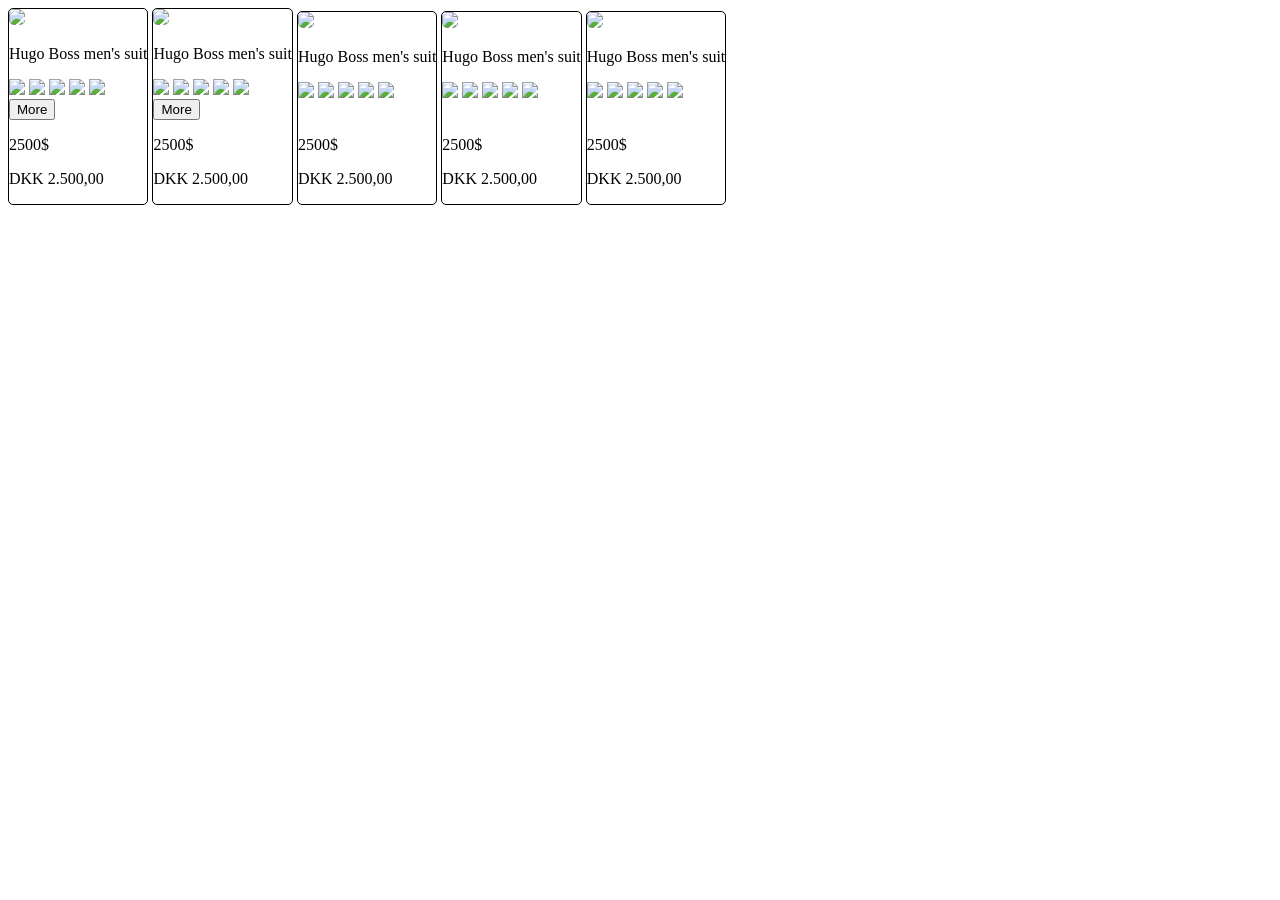
==== product.html @ 5f51a4f7 "product page" ====
<!DOCTYPE html>
<html lang="en">
<head>
    <meta charset="UTF-8">
    <meta http-equiv="X-UA-Compatible" content="IE=edge">
    <meta name="viewport" content="width=device-width, initial-scale=1.0">
    <!-- <meta name="keywords" content="">
    <meta name="description" content=" ">
    <link rel="shortcut icon" href="assets/img/favicon.ico" type="image/x-icon"> -->
    <!-- import font -->
    <link href="https://fonts.googleapis.com/css2?family=Montserrat:wght@500&family=Nunito&display=swap"
    rel="stylesheet">
    <!-- import font awesome -->
    <link rel="stylesheet" href="assets/css/all.min.css">
    <!-- import main style -->
    <link rel="stylesheet" href="assets/sass/main.css">
 
    <title> </title>
</head>
<body>
   <div>
 <div class="card" id="card">
   
   </div>
   
   </div>
    <!-- jquery lib -->
    <script src="assets/js/jquery-3.6.0.min.js"></script>
     <!-- my js file -->
     <script src="assets/js/script.js"></script>

</body>
</html>
---- assets/sass/main.css ----
.card-items {
  border: 1px black solid;
  display: inline-block;
  border-radius: 5px;
  
}

.image {
  border-radius: 5px;
  margin-bottom: 0;
  position: static;
}
.hide{
  visibility:hidden
}
.small-items {
  display: inline-block;
}/*# sourceMappingURL=main.css.map */


@media only screen and (max-width: 600px) {
  .small-items {
    display: inline-block;
  }
  .image{
    height: 50%;
  }
}

@media only screen and (min-width: 600px) {
  .small-items {
    display: inline;
  }
}
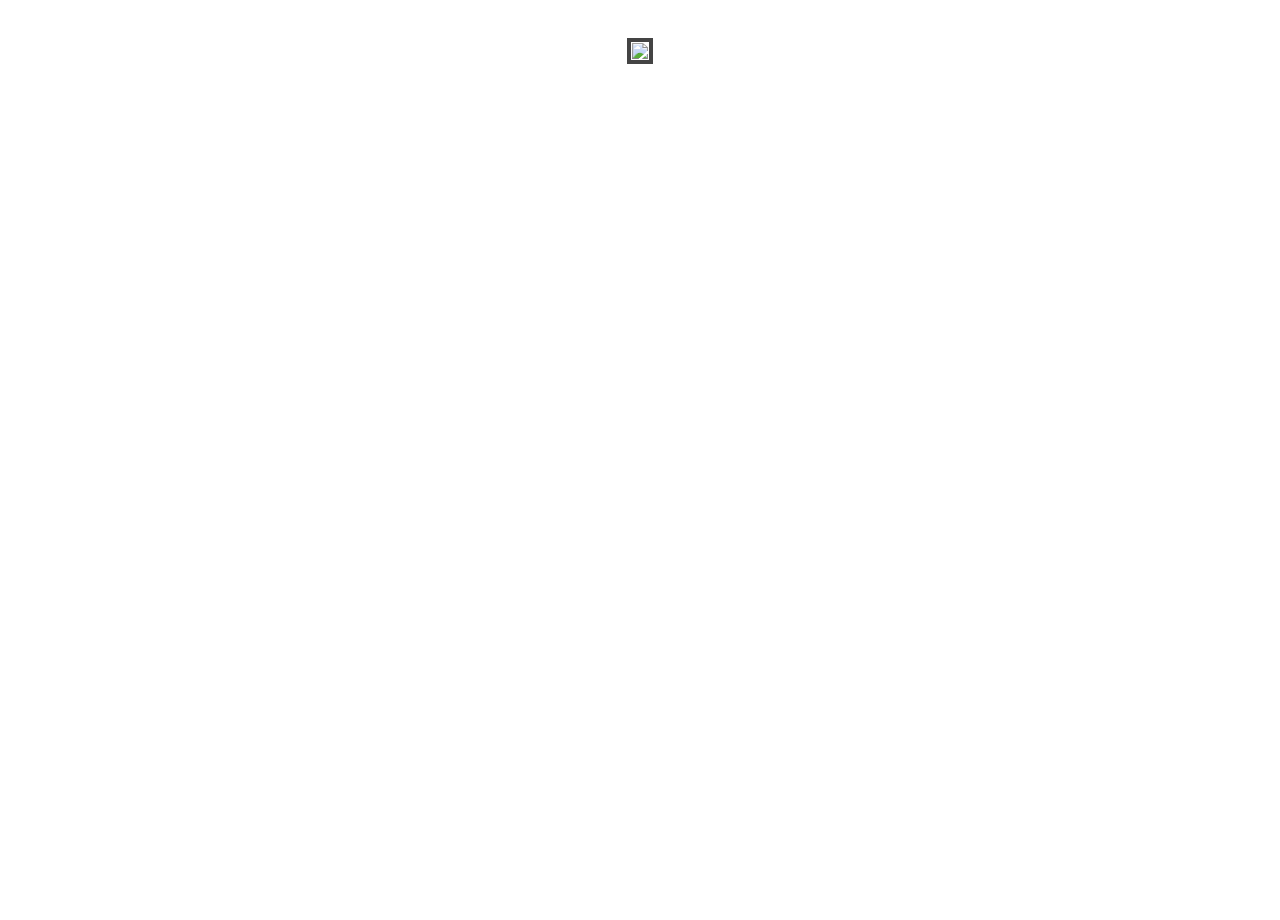
==== commit dc018d56: "slider" ====
--- a/product.html
+++ b/product.html
@@ -1,6 +1,6 @@
-
 <!DOCTYPE html>
 <html lang="en">
+
 <head>
     <meta charset="UTF-8">
     <meta http-equiv="X-UA-Compatible" content="IE=edge">
@@ -10,25 +10,49 @@
     <link rel="shortcut icon" href="assets/img/favicon.ico" type="image/x-icon"> -->
     <!-- import font -->
     <link href="https://fonts.googleapis.com/css2?family=Montserrat:wght@500&family=Nunito&display=swap"
-    rel="stylesheet">
+        rel="stylesheet">
     <!-- import font awesome -->
     <link rel="stylesheet" href="assets/css/all.min.css">
     <!-- import main style -->
-    <link rel="stylesheet" href="assets/sass/main.css">
- 
+    <link rel="stylesheet" href="assets/sass/product.css">
+
     <title> </title>
 </head>
+
 <body>
-   <div>
- <div class="card" id="card">
-   
-   </div>
-   
-   </div>
+
+
+    <div id="container">
+
+        <br />
+        <div class="preview" id="preview">
+            <div class="images" id="images">
+                <!-- <img name="preview" src="https://picsum.photos/id/1041/150/150" /> -->
+            </div>
+
+            <div class="card" id="card">
+           
+            </div>
+            
+        </div>
+        <br />
+        <div class="thumbnails" id="thumbnails">
+            <!-- <img onmouseover="preview.src=img1.src" name="img1" src="https://picsum.photos/id/1041/150/150" /> -->
+            <!-- <img onmouseover="preview.src=img2.src" name="img2" src="https://picsum.photos/id/1043/150/150" />
+            <img onmouseover="preview.src=img3.src" name="img3" src="https://picsum.photos/id/1044/150/150" />
+            <img onmouseover="preview.src=img4.src" name="img4" src="https://picsum.photos/id/1045/150/150" /> -->
+
+        </div>
+    </div>
+
+
     <!-- jquery lib -->
     <script src="assets/js/jquery-3.6.0.min.js"></script>
-     <!-- my js file -->
-     <script src="assets/js/script.js"></script>
+
+
+    <!-- my js file -->
+    <script src="assets/js/product.js"></script>
 
 </body>
+
 </html>
--- a/assets/sass/product.css
+++ b/assets/sass/product.css
@@ -0,0 +1,174 @@
+body {
+  margin-top: 20px;
+  font-family: Arial, Helvetica, sans-serif;
+}
+
+.image {
+  border-radius: 5px;
+  margin-bottom: 0;
+  position: static;
+}
+
+.hide {
+  visibility: hidden;
+}
+
+.card-items {
+ 
+  display: inline-block;
+  border-radius: 5px;
+}
+
+.image {
+  border-radius: 5px;
+}
+
+@media only screen and (max-width: 600px) {
+  .small-items {
+    display: inline-block;
+  }
+  .image {
+    height: 50%;
+  }
+}
+@media only screen and (min-width: 600px) {
+  .small-items {
+    display: inline;
+  }
+}
+#container {
+  display: flex;
+  flex-direction: column;
+  align-items: center;
+}
+
+.thumbnails img {
+  height: 80px;
+  border: 4px solid #555;
+  padding: 1px;
+  margin: 0 10px 10px 0;
+}
+
+
+.preview {
+  display: flex;
+  align-items: center;
+  justify-content: center;
+}
+
+.preview .images img {
+  border: 4px solid #444;
+  padding: 1px;
+  width: 600px;
+}/*# sourceMappingURL=product.css.map */
+html,
+body {
+  height: 100%;
+}
+.my-form {
+  display: flex;
+  height: 100%;
+  align-items: center;
+  background: linear-gradient(135deg,#f6f8f9 0%,#e5ebee 50%,#d7dee3 51%,#f5f7f9 100%);
+}
+.my-form__label {
+  display: inline-block;
+  margin-bottom: 10px;
+  padding: 0;
+  color: #666666;
+  font-size: 1.25em;
+}
+.my-form__input {
+  color: #666666;
+}
+.myName{
+  background-color: red;
+}
+
+.quantity {
+ display: inline-block;
+  
+ 
+}
+
+.quantity-input {
+  width: 40px;
+  text-align: center;
+}
+
+.minus-btn, .plus-btn {
+  font-size: 16px;
+  line-height: 1;
+  padding: 5px;
+  border: none;
+  background-color: #f2f2f2;
+  cursor: pointer;
+}
+
+.minus-btn:hover, .plus-btn:hover {
+  background-color: #e6e6e6;
+}
+.cart-btn{
+  background-color: black;
+  color: white;
+  border-radius:3px;
+}
+
+
+
+.accordion__item__title {
+  display: block;
+  padding: 20px;
+  cursor: pointer;
+  color: #333;
+  position: relative;
+  width:400px ;
+}
+.accordion__item__title:after {
+  content: "+";
+  position: absolute;
+  right: 20px;
+  top: 50%;
+  font-size: 2rem;
+  line-height: 2rem;
+  margin-top: -1rem;
+  font-weight: bold;
+}
+.accordion__item:nth-of-type(2n) .accordion__item__title {
+  background: #ddd;
+}
+.accordion__item__content {
+  display: none;
+  padding: 20px;
+}
+.accordion__item__content:target {
+  display: block;
+}
+
+/* Irrelevant styles */
+* {
+  box-sizing: border-box;
+}
+
+
+a {
+  text-decoration: none;
+ 
+}
+
+.container {
+  max-width: 700px;
+  margin: 20px auto;
+}
+
+h1 {
+  font-family: Montserrat, sans-serif;
+ 
+  color: #fff;
+  margin: 0;
+  padding: 60px 20px;
+  font-size: 20px;
+  text-transform: uppercase;
+  letter-spacing: 4px;
+  text-align: center;
+}
